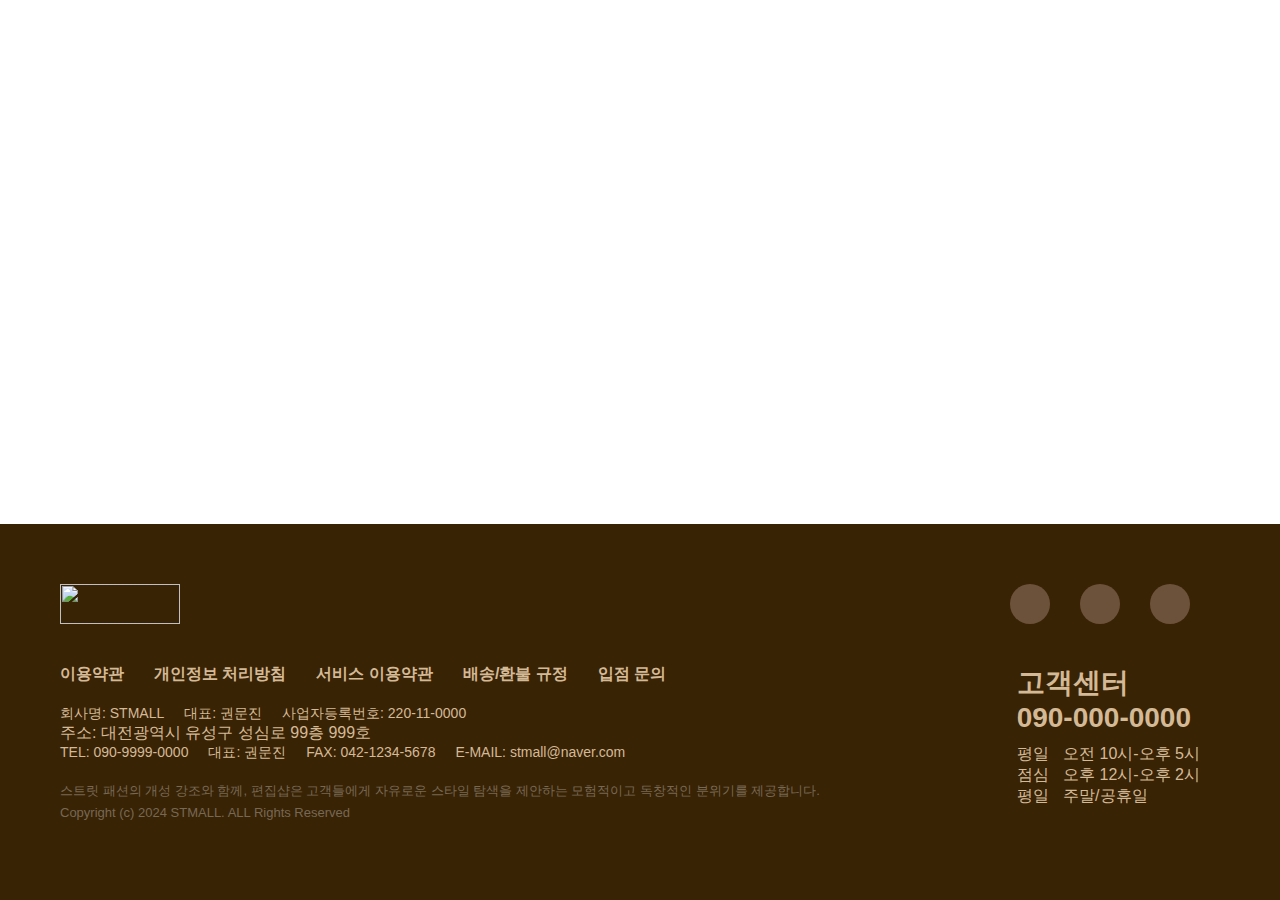
==== index.html @ b96dad18 "기본세팅" ====
<!DOCTYPE html>
<html lang="en">

<head>
    <meta charset="UTF-8" />
    <meta name="viewport" content="width=device-width, initial-scale=1.0" />
    <title>Document</title>
    <link rel="preconnect" href="https://fonts.googleapis.com" />
    <link rel="stylesheet" href="style.css" />
    <script src="https://kit.fontawesome.com/d67e6a2c3f.js" crossorigin="anonymous"></script>
</head>

<body>
    <div class="footer">
        <div class="footer-container">
            <div class="first-line">
                <img src="https://admirable-paletas-d57206.netlify.app/source/stlogo.png" width="120px" height="40px" />
                <div>
                    <ul class="sns-area">
                        <li class="sns-icon">
                            <i class="fa-brands fa-twitter"></i>
                        </li>
                        <li class="sns-icon">
                            <i class="fa-brands fa-instagram"></i>
                        </li>
                        <li class="sns-icon">
                            <i class="fa-brands fa-facebook"></i>
                        </li>
                    </ul>
                </div>
            </div>

            <div class="second-line">
                <div class="second-line-container">
                    <ul class="menus">
                        <li>이용약관</li>
                        <li>개인정보 처리방침</li>
                        <li>서비스 이용약관</li>
                        <li>배송/환불 규정</li>
                        <li>입점 문의</li>
                    </ul>
                    <ul class="company-info">
                        <li>회사명: STMALL</li>
                        <li>대표: 권문진</li>
                        <li>사업자등록번호: 220-11-0000</li>
                    </ul>
                    <div>주소: 대전광역시 유성구 성심로 99층 999호</div>
                    <ul class="company-contact">
                        <li>TEL: 090-9999-0000</li>
                        <li>대표: 권문진</li>
                        <li>FAX: 042-1234-5678</li>
                        <li>E-MAIL: stmall@naver.com</li>
                    </ul>
                    <div class="second-line-container-bottom">
                        <div class="vision">
                            스트릿 패션의 개성 강조와 함께, 편집샵은 고객들에게 자유로운
                            스타일 탐색을 제안하는 모험적이고 독창적인 분위기를 제공합니다.
                        </div>
                        <div class="slogan">Walk your way!</div>
                        <div>Copyright (c) 2024 STMALL. ALL Rights Reserved</div>
                    </div>
                </div>
                <div class="info">
                    <div class="phone-number">
                        <div>고객센터</div>
                        <div>090-000-0000</div>
                    </div>

                    <div class="work-hour">
                        <div><span>평일</span> 오전 10시-오후 5시</div>
                        <div><span>점심</span> 오후 12시-오후 2시</div>
                        <div><span>평일</span> 주말/공휴일</div>
                    </div>
                </div>
            </div>
        </div>
    </div>
</body>

</html>
---- style.css ----
body {
    margin: 0;
    color: #d4b996;
    font-family: "Noto Sans KR", sans-serif;
}

.footer {
    position: absolute;
    bottom: 0;
    background-color: #392305;
    width: 100%;
}

.footer-container {
    padding: 60px
}

.first-line {
    display: flex;
    justify-content: space-between;
    padding-bottom: 40px;
    align-items: flex-start;
}


ul {
    display: flex;
    list-style: none;
    margin: 0;
    padding: 0;
}

.sns-icon {
    width: 40px;
    height: 40px;
    background-color: #6d523b;
    border-radius: 50%;
    display: flex;
    justify-content: center;
    align-items: center;
    margin-right: 30px;
}

.second-line {
    display: flex;
    justify-content: space-between;
}

.second-line-container {
    width: 75%;
}

.menus {
    margin-bottom: 20px;
}

.menus li {
    margin-right: 30px;
    font-weight: bold;
}

.company-info li {
    margin-right: 20px;
    font-size: 14px;
}

.company-contact li {
    margin-right: 20px;
    font-size: 14px;
}

.second-line-container-bottom {
    color: #776854;
    font-size: 13px;
    margin: 20px 0;
}

.second-line-container-bottom div {
    margin: 5px 0
}

.info {
    margin-right: 20px
}

.phone-number {
    font-weight: bold;
    font-size: 28px;
    margin-bottom: 10px;
}

.work-hour li {
    margin: 10px 0;
}

.work-hour span {
    margin-right: 10px
}

.slogan {
    font-weight: bold;
    display: none;
    font-size: 24px;
}
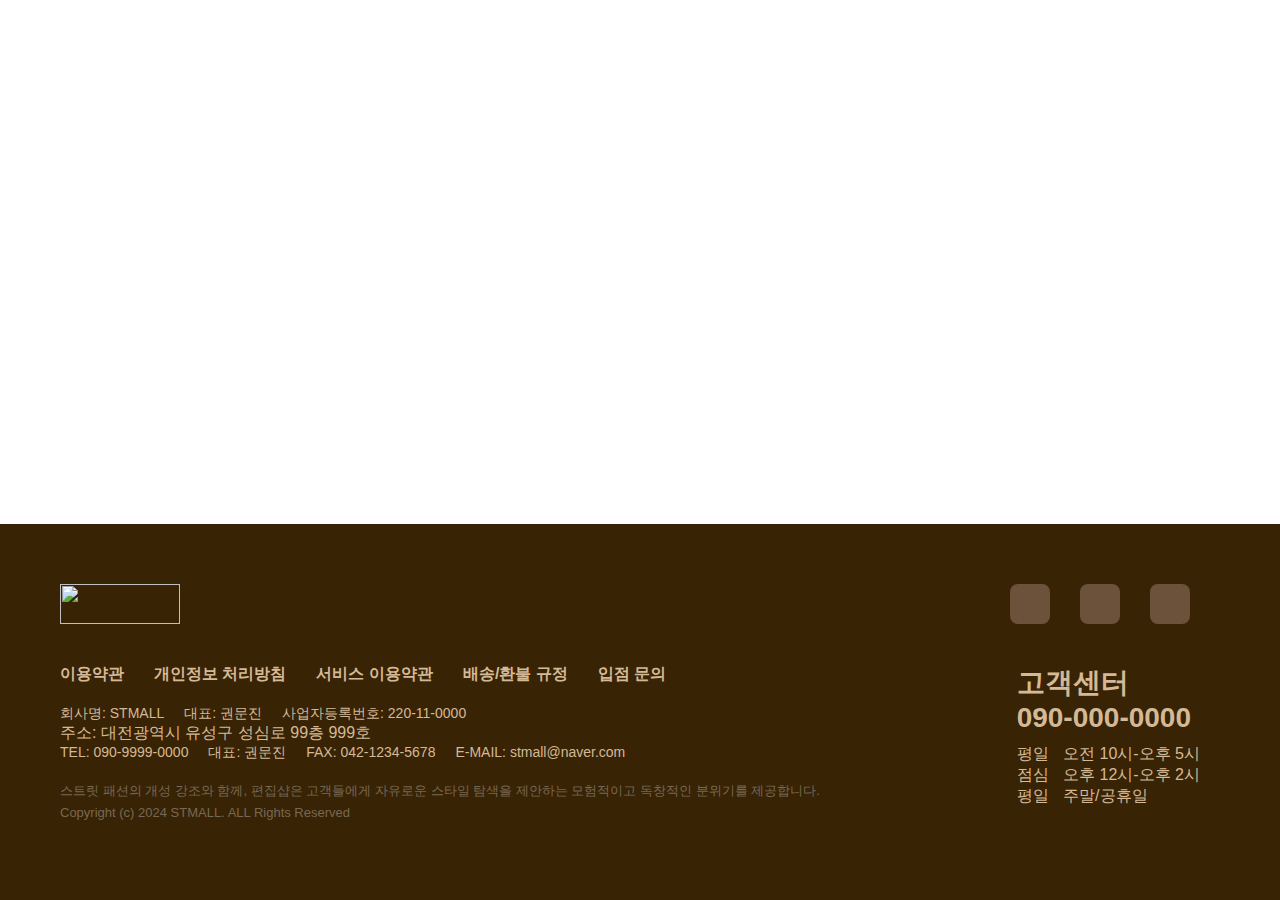
==== commit 01420231: "." ====
--- a/index.html
+++ b/index.html
@@ -31,7 +31,7 @@
             </div>
 
             <div class="second-line">
-                <div class="second-line-container">
+                <div class="second-line-left">
                     <ul class="menus">
                         <li>이용약관</li>
                         <li>개인정보 처리방침</li>
@@ -51,7 +51,7 @@
                         <li>FAX: 042-1234-5678</li>
                         <li>E-MAIL: stmall@naver.com</li>
                     </ul>
-                    <div class="second-line-container-bottom">
+                    <div class="second-line-left-bottom">
                         <div class="vision">
                             스트릿 패션의 개성 강조와 함께, 편집샵은 고객들에게 자유로운
                             스타일 탐색을 제안하는 모험적이고 독창적인 분위기를 제공합니다.
@@ -60,7 +60,7 @@
                         <div>Copyright (c) 2024 STMALL. ALL Rights Reserved</div>
                     </div>
                 </div>
-                <div class="info">
+                <div class="second-line-right">
                     <div class="phone-number">
                         <div>고객센터</div>
                         <div>090-000-0000</div>
--- a/style.css
+++ b/style.css
@@ -19,7 +19,7 @@
     display: flex;
     justify-content: space-between;
     padding-bottom: 40px;
-    align-items: flex-start;
+    /* align-items: flex-start; */
 }
 
 
@@ -34,52 +34,44 @@
     width: 40px;
     height: 40px;
     background-color: #6d523b;
-    border-radius: 50%;
-    display: flex;
-    justify-content: center;
-    align-items: center;
-    margin-right: 30px;
+    border-radius: 20%;
+    display:flex;
+    justify-content:center;
+    align-items:center;
+    margin-right: 30px; 
 }
 
 .second-line {
     display: flex;
     justify-content: space-between;
 }
-
-.second-line-container {
+.second-line-left {
     width: 75%;
 }
-
 .menus {
     margin-bottom: 20px;
 }
-
 .menus li {
     margin-right: 30px;
     font-weight: bold;
 }
-
 .company-info li {
     margin-right: 20px;
     font-size: 14px;
 }
-
 .company-contact li {
     margin-right: 20px;
     font-size: 14px;
 }
-
-.second-line-container-bottom {
+.second-line-left-bottom {
     color: #776854;
     font-size: 13px;
     margin: 20px 0;
 }
-
-.second-line-container-bottom div {
+.second-line-left-bottom div {
     margin: 5px 0
 }
-
-.info {
+.second-line-right {
     margin-right: 20px
 }
 
@@ -99,6 +91,19 @@
 
 .slogan {
     font-weight: bold;
-    display: none;
+    display:none;
     font-size: 24px;
+}
+
+@media (max-width:992px){
+    .second-line-right{
+        display:none;
+    }
+    .first-line{
+        display:block;
+        text-align: center;
+    }
+    .sns-area{
+        justify-content:center;
+    }
 }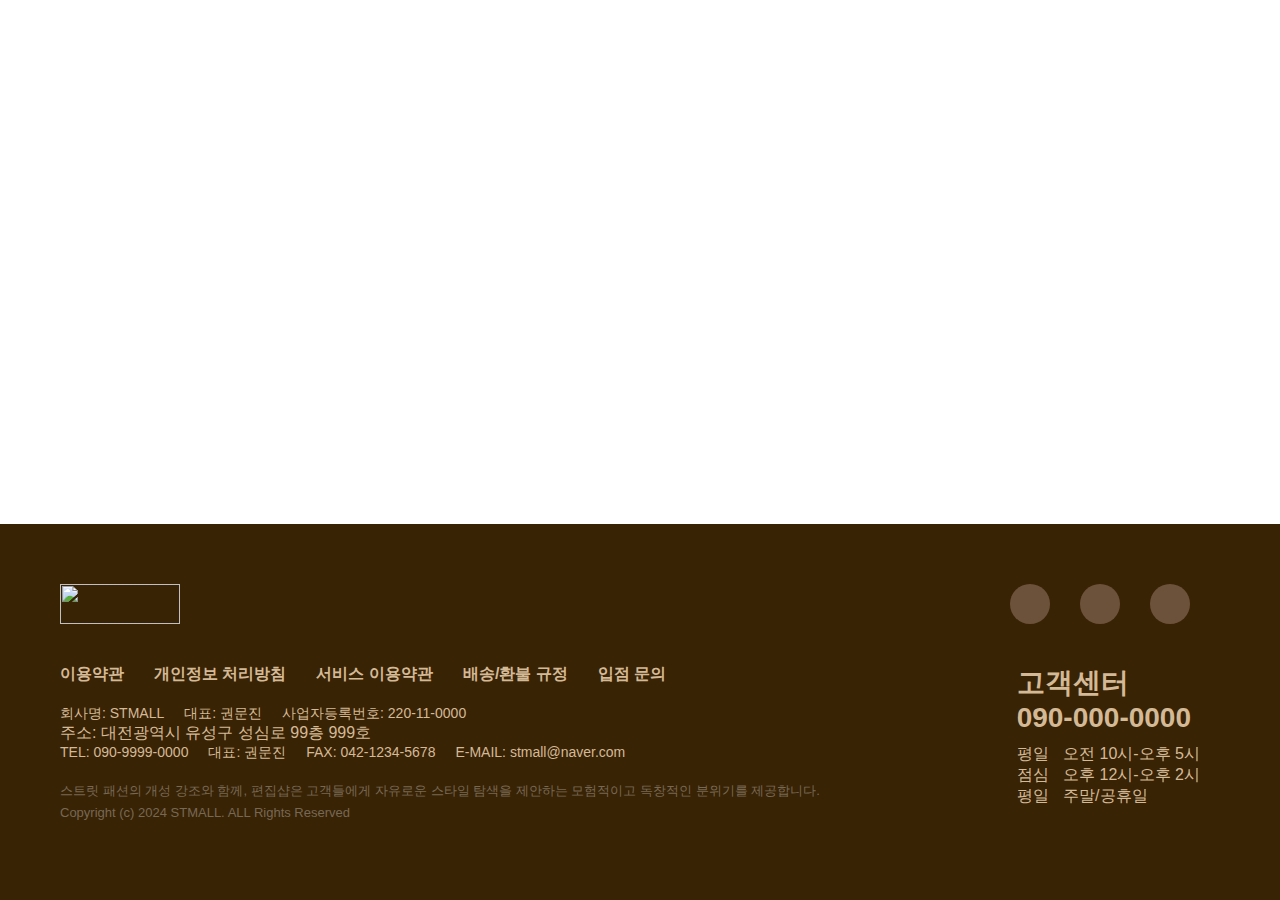
==== commit ac2ef923: "." ====
--- a/index.html
+++ b/index.html
@@ -23,7 +23,7 @@
                         <li class="sns-icon">
                             <i class="fa-brands fa-instagram"></i>
                         </li>
-                        <li class="sns-icon">
+                        <li class="sns-icon last">
                             <i class="fa-brands fa-facebook"></i>
                         </li>
                     </ul>
@@ -37,7 +37,7 @@
                         <li>개인정보 처리방침</li>
                         <li>서비스 이용약관</li>
                         <li>배송/환불 규정</li>
-                        <li>입점 문의</li>
+                        <li class="last">입점 문의</li>
                     </ul>
                     <ul class="company-info">
                         <li>회사명: STMALL</li>
--- a/style.css
+++ b/style.css
@@ -34,43 +34,51 @@
     width: 40px;
     height: 40px;
     background-color: #6d523b;
-    border-radius: 20%;
-    display:flex;
-    justify-content:center;
-    align-items:center;
-    margin-right: 30px; 
+    border-radius: 50%;
+    display: flex;
+    justify-content: center;
+    align-items: center;
+    margin-right: 30px;
 }
 
 .second-line {
     display: flex;
     justify-content: space-between;
 }
+
 .second-line-left {
     width: 75%;
 }
+
 .menus {
     margin-bottom: 20px;
 }
+
 .menus li {
     margin-right: 30px;
     font-weight: bold;
 }
+
 .company-info li {
     margin-right: 20px;
     font-size: 14px;
 }
+
 .company-contact li {
     margin-right: 20px;
     font-size: 14px;
 }
+
 .second-line-left-bottom {
     color: #776854;
     font-size: 13px;
     margin: 20px 0;
 }
+
 .second-line-left-bottom div {
     margin: 5px 0
 }
+
 .second-line-right {
     margin-right: 20px
 }
@@ -91,19 +99,36 @@
 
 .slogan {
     font-weight: bold;
-    display:none;
+    display: none;
     font-size: 24px;
 }
 
-@media (max-width:992px){
-    .second-line-right{
-        display:none;
+@media (max-width:992px) {
+    .second-line-right {
+        display: none;
     }
-    .first-line{
-        display:block;
+
+    .first-line {
+        display: block;
         text-align: center;
     }
-    .sns-area{
-        justify-content:center;
+
+    .sns-area {
+        justify-content: center;
+        margin-top: 10px;
+    }
+
+    .last {
+        margin-right: 0;
+    }
+    li.last{
+        margin-right: 0;
+    }
+    .menus{
+        justify-content: space-between;
+    }
+
+    .second-line-left {
+        width: 100%;
     }
 }